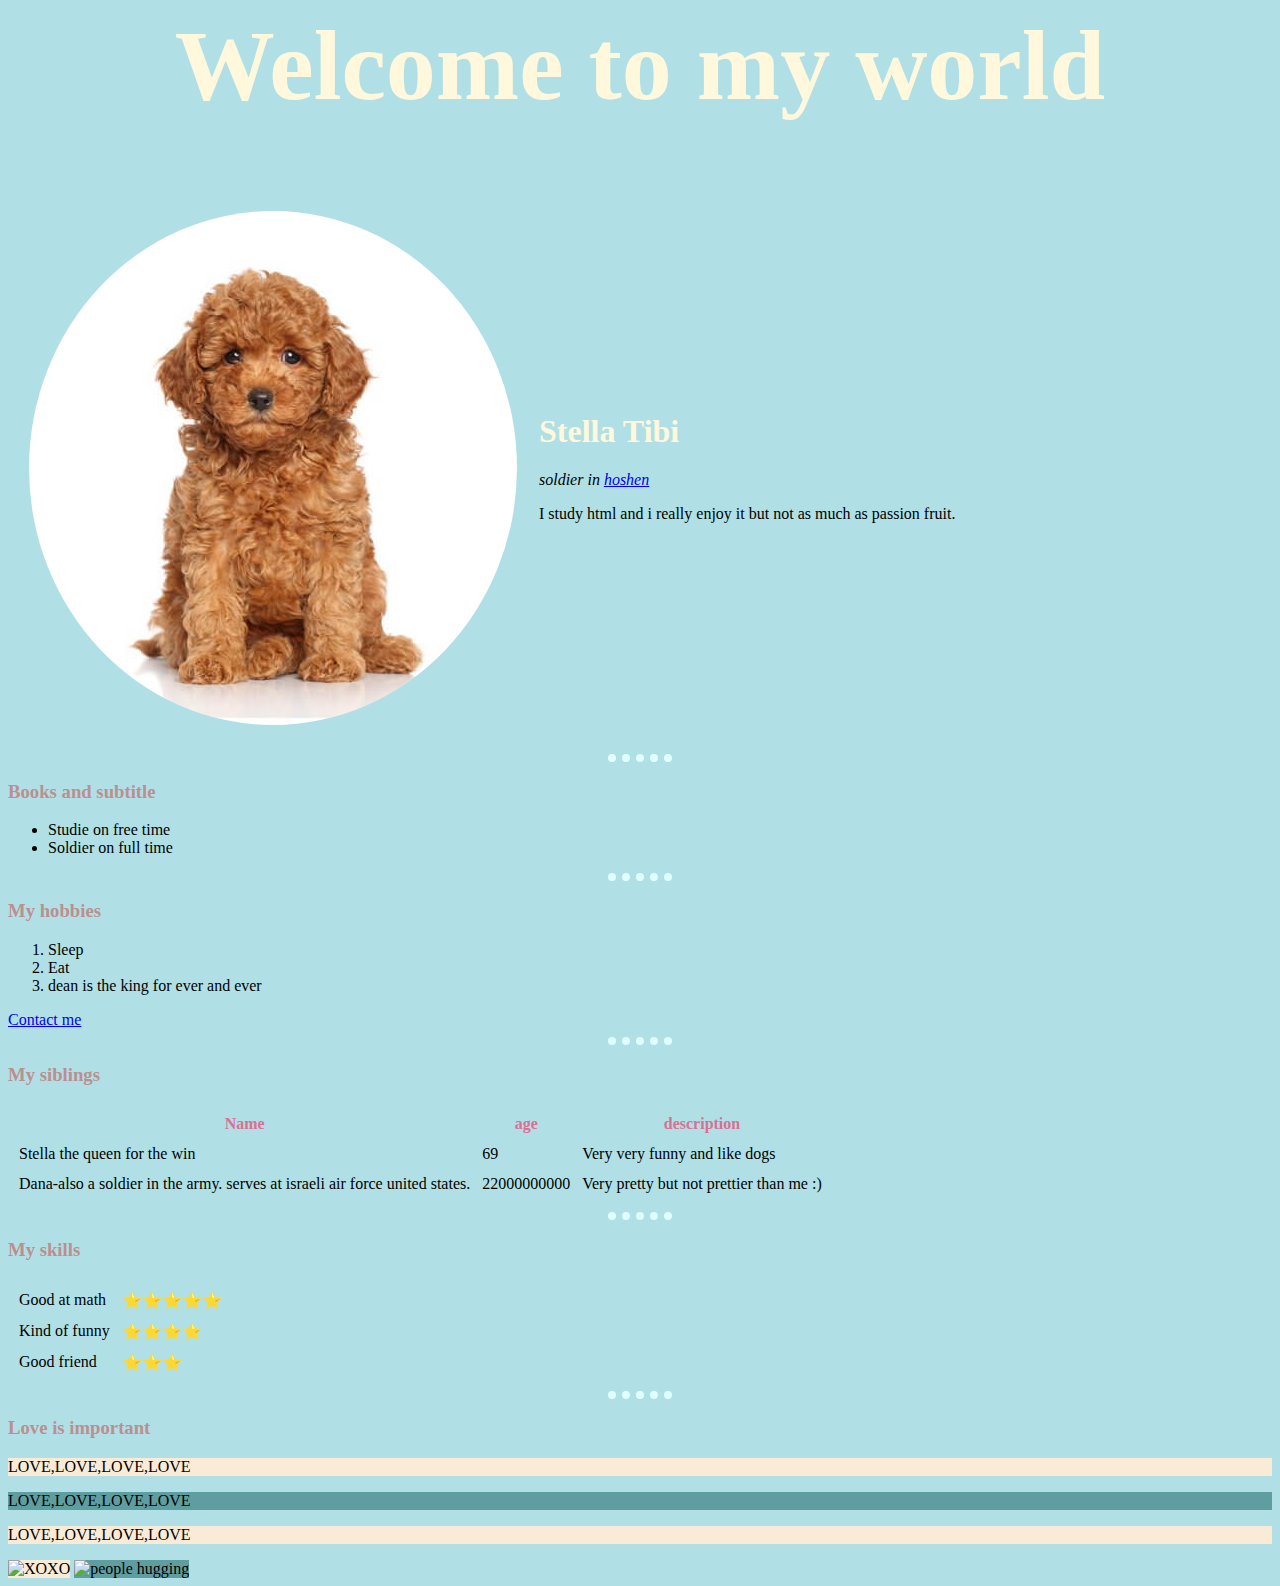
==== index.html @ 4fe7c07b "css" ====
<!DOCTYPE HTML PUBLIC "-//W3C//DTD HTML 4.01 Transitional//EN">
<html>
      <head>
            <META http-equiv="Content-Type" content="text/html; charset=utf-8">    
            <title> Stella's website</title>
            <link rel="stylesheet" href="css/styles.css">                  
      </head>
     
      <body>
          <h1 style="font-size: 100px; text-align: center;"  > Welcome to my world </h1>
            <table cellspacing="20">
                  <tr>
                        <td> <img class="circular" src="poodle-488x514.jpg" alt="a cute little dog" > </td>
                        <td> <h1> Stella Tibi </h1>

        <p><em>soldier in <a href="https://www.idf.il/" target="_blank" > hoshen</a> </em></p>
        <p> I study html and i really enjoy it but not as much as passion fruit.</p> </td>
                  </tr>

            </table>

       
       
        <hr>
        <h3> Books and subtitle </h3>
        <ul>
              <li> Studie on free time </li>
              <li> Soldier on full time</li>  
        </ul> 
        <hr>
        <h3> My hobbies </h3>
        <ol>
                <li> Sleep</li>
                <li> Eat </li>
                <li> dean is the king for ever and ever </li>
        </ol>
      <a href="contact-me.htm" target="_blank"> Contact me</a>
        
      <hr>
      <h3> My siblings </h3>
      <table cellspacing="10">
           <thead> 
            <tr> 
                  <th>Name</th> 
                   <th> age</th> 
                   <th> description</th>
             </tr>
           </thead>
           <tbody>
                  <tr>
                         <td> Stella the queen for the win</td>
                         <td> 69 </td>
                         <td> Very very funny and like dogs</td>
                   </tr>      
                   <tr>
                          <td> Dana-also a soldier in the army. serves at israeli air force united states.  </td>
                          <td> 22000000000 </td>
                          <td> Very pretty but not prettier than me :) </td>

                  </tr>
            </tbody>      
      </table>
      <hr>
     
      <table cellspacing="10"> 
             <h3> My skills</h3>
            <tr>
                  <td> Good at math</td>
                  <td> ⭐️⭐️⭐️⭐️⭐️</td>
            </tr>
            <tr>
                  <td> Kind of funny</td>
                  <td> ⭐️⭐️⭐️⭐️</td>
            </tr>
            <tr> 
                  <td> Good friend</td>
                  <td> ⭐️⭐️⭐️</td>
            </tr>
      </table>
      <hr>
      <h3 id="heading"> Love is important</h3>
      <p class="kiss"> LOVE,LOVE,LOVE,LOVE</p>
      <p class="hug"> LOVE,LOVE,LOVE,LOVE</p>
      <p class="kiss"> LOVE,LOVE,LOVE,LOVE</p>
      <img class="kiss" src="https://em-content.zobj.net/thumbs/120/apple/325/kiss-mark_1f48b.png" alt="XOXO">
      <img  class="hug " src="https://em-content.zobj.net/thumbs/120/apple/325/people-hugging_1fac2.png" alt=" people hugging">




</body>
</html>
---- css/styles.css ----
body {
    background-color: powderblue;
}

hr {
    border-style:none;
    border-top-style: dotted;
    border-color: lightcyan;
    border-width: 8px;
    width: 5%;
}

h1 {
    color:cornsilk;
}

h3 {
    color: rosybrown;
}

th {
    color: palevioletred;
}


img {
    background-color: powderblue;
}

img:hover {
    background-color: blueviolet;
}

.kiss {
        background-color: antiquewhite;
}

.hug {
        background-color: cadetblue;
}

.hug:hover {
    background-color: blue;
}
/*
#heading {
            color:darksalmon;    
}*/
 .circular {
        border-radius: 100%;    
 }
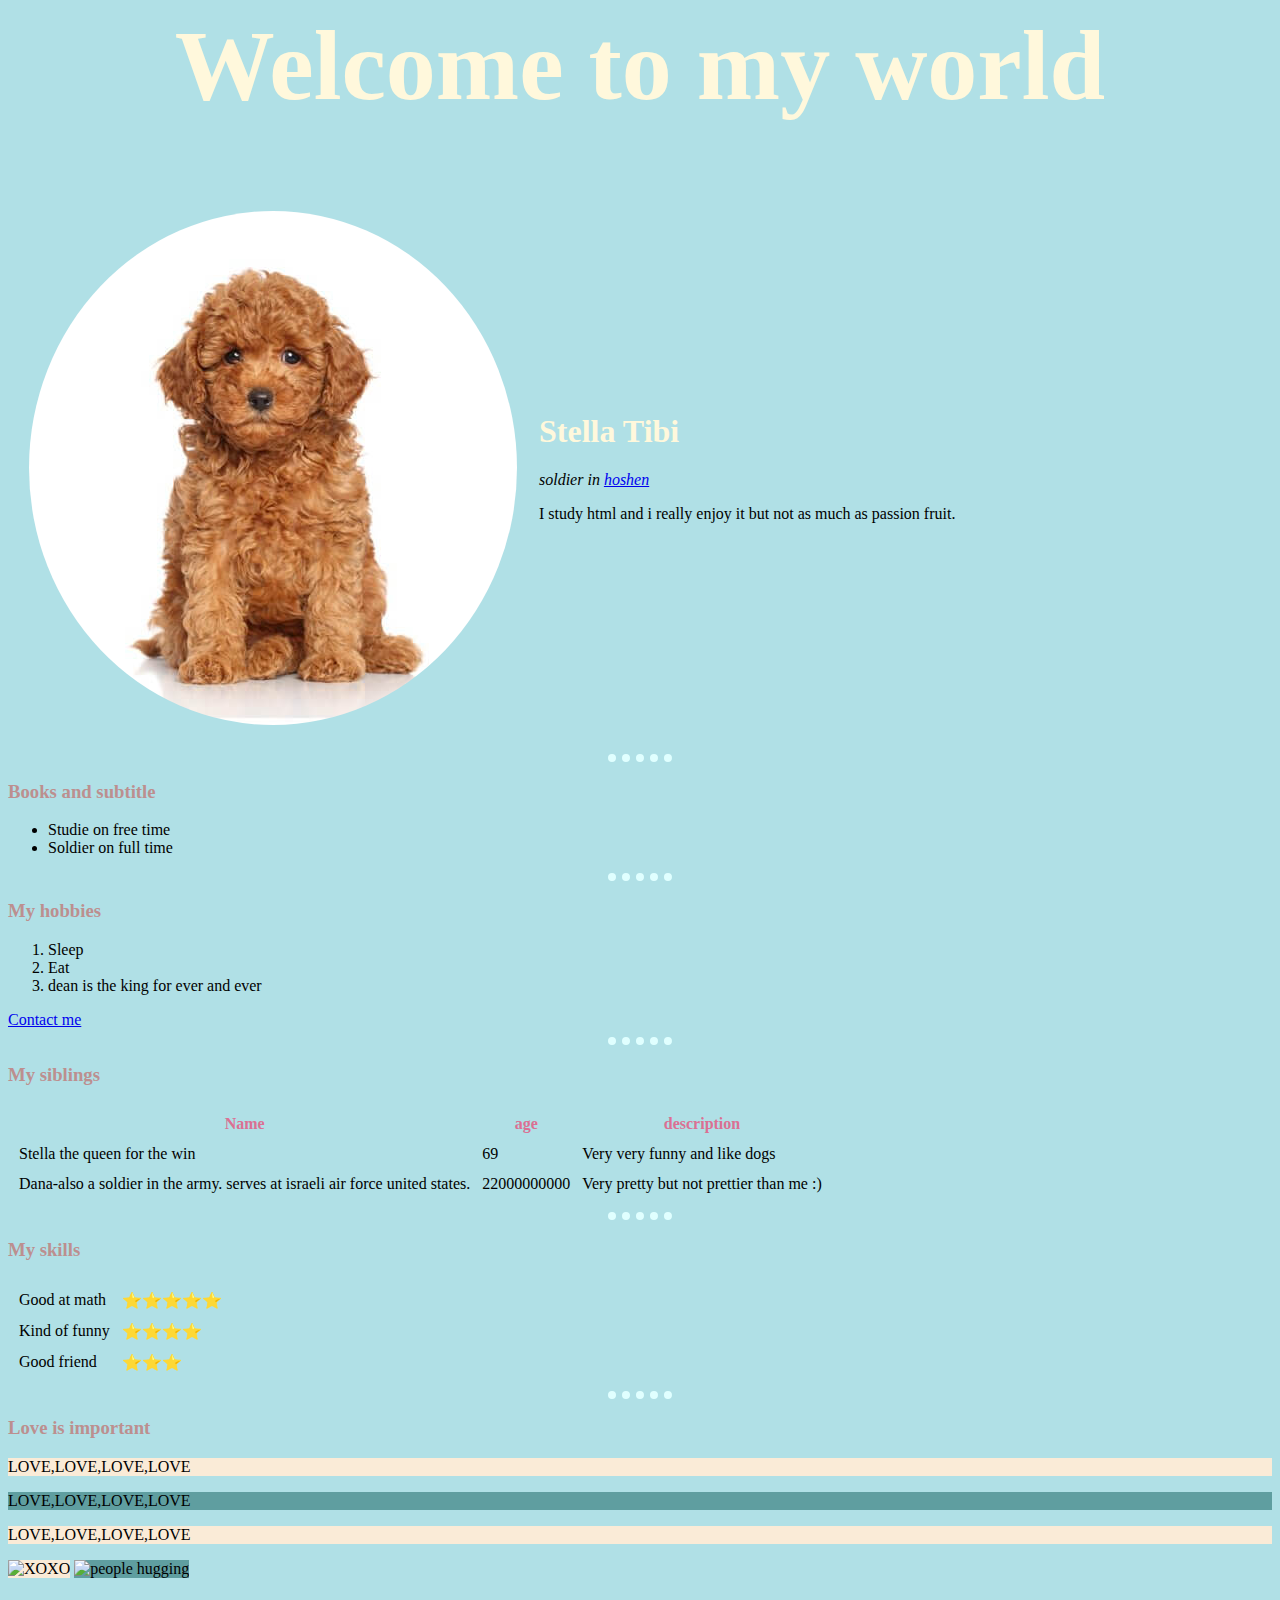
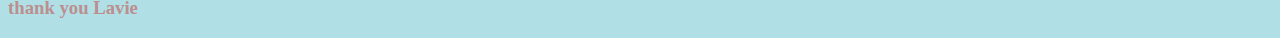
==== commit 6df4372e: "h3" ====
--- a/index.html
+++ b/index.html
@@ -85,7 +85,7 @@
       <img class="kiss" src="https://em-content.zobj.net/thumbs/120/apple/325/kiss-mark_1f48b.png" alt="XOXO">
       <img  class="hug " src="https://em-content.zobj.net/thumbs/120/apple/325/people-hugging_1fac2.png" alt=" people hugging">
 
-
+      <h3> thank you Lavie</h3>
 
 
 </body>
